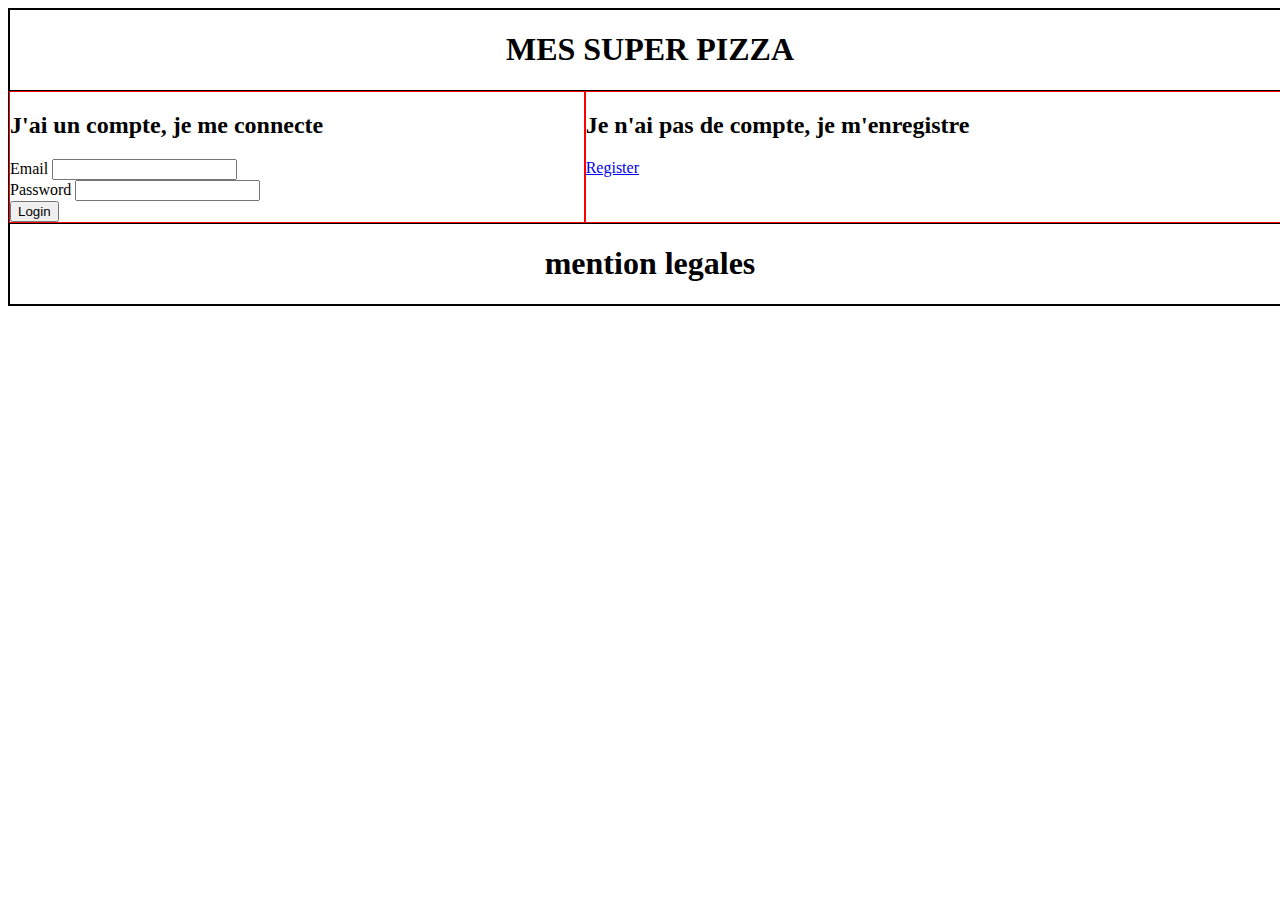
==== src/main/webapp/index.html @ 3e856b38 "save" ====
<!DOCTYPE html>
<html lang="en">
<head>
    <meta charset="UTF-8">
    <title>Login Index</title>

    <link rel="stylesheet" type="text/css" href="web/css/index.css" />
</head>

<header class="maincontent" id="header">
    <h1>MES SUPER PIZZA</h1>
</header>

<body class="maincontent">

<div  id="main">
    <div id="login">
        <h2>J'ai un compte, je me connecte</h2>
        <form action ="/login" method="post">
            <div>
                <label>Email</label>
                <input name="username">
            </div>
            <div>
                <label>Password</label>
                <input name="password" type="password">
            </div>
            <div>
                <button>Login</button>
            </div>
        </form>

    </div>

    <div id="register">
        <h2>Je n'ai pas de compte, je m'enregistre</h2>
        <a href="public/register.html">Register</a>
    </div>

</div>




</body>

<footer class="maincontent" id="footer">
    <h1>mention legales</h1>
</footer>
</html>
---- src/main/webapp/web/css/index.css ----
.maincontent {
    border : 1px solid black;
    width: 100%;
}

#header, #footer {
    text-align : center;
}

#main {
    display: table;
    width : 100%;
}
#login, #register {
    border : 1px solid red;

    display:table-cell;
}
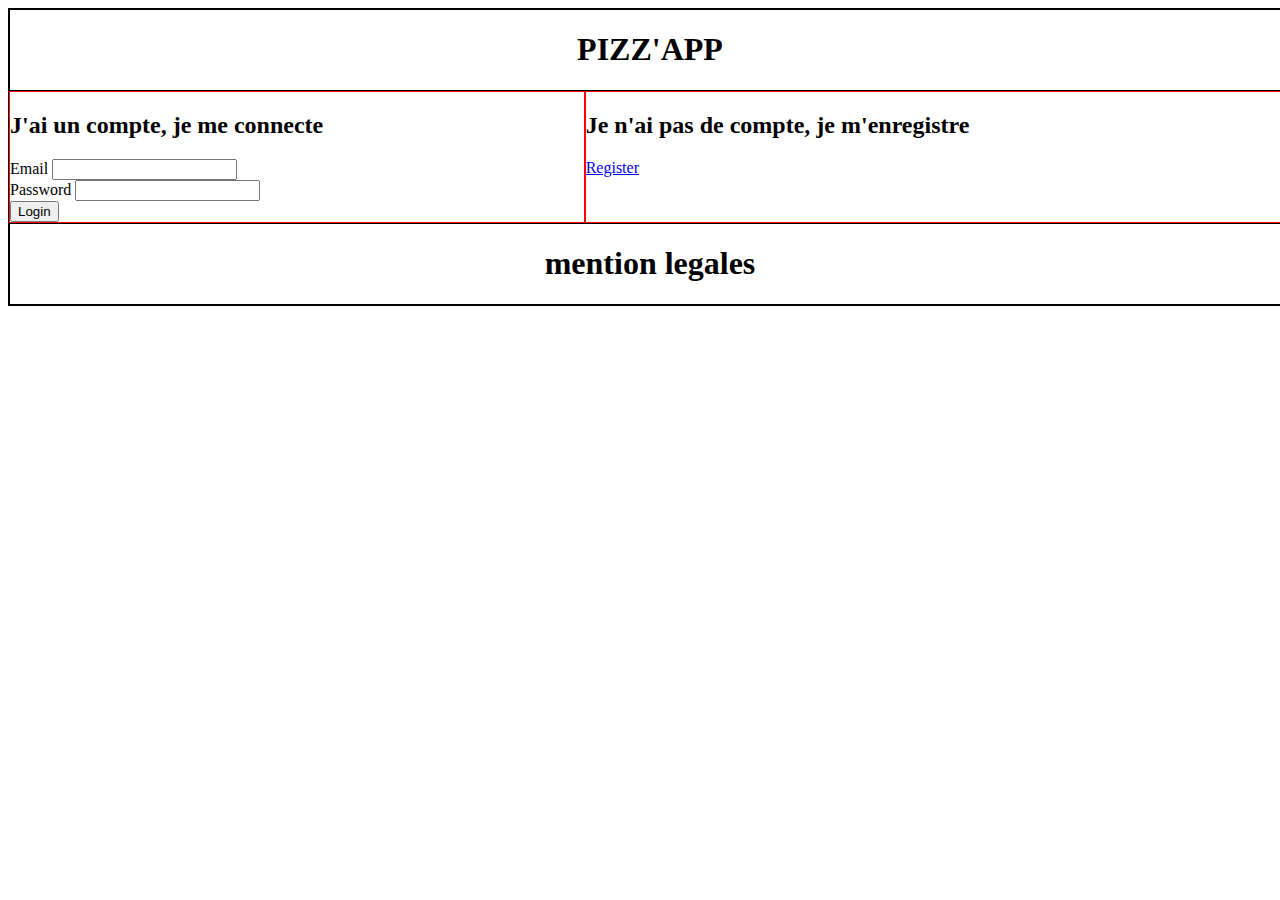
==== commit 29364be5: "python > java" ====
--- a/src/main/webapp/index.html
+++ b/src/main/webapp/index.html
@@ -8,7 +8,7 @@
 </head>
 
 <header class="maincontent" id="header">
-    <h1>MES SUPER PIZZA</h1>
+    <h1>PIZZ'APP</h1>
 </header>
 
 <body class="maincontent">
